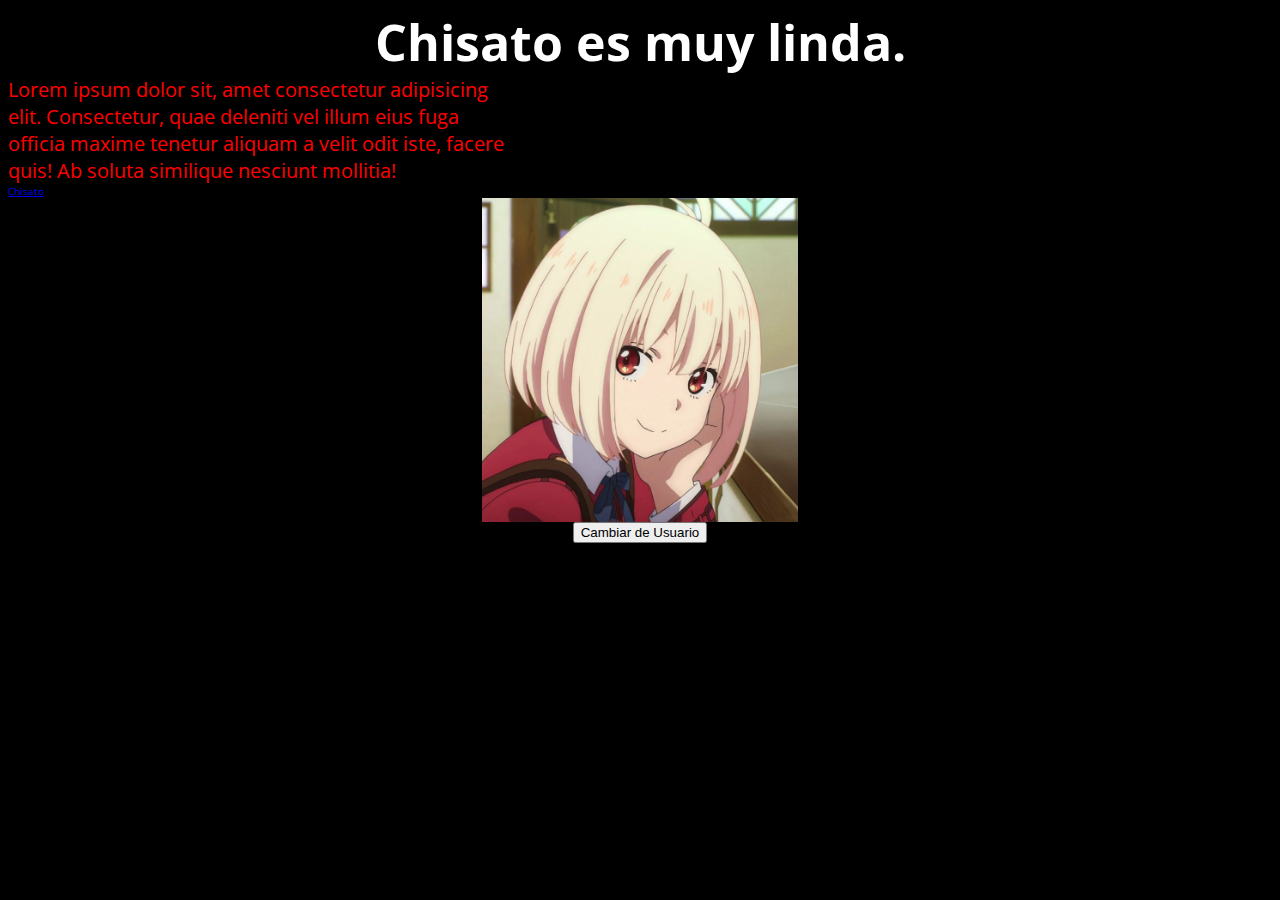
==== index.html @ 861796a6 "adsf" ====
<!DOCTYPE html>
<html>
    <head>
        <meta charset="utf-8" />
        <link href="styles/style.css" rel="stylesheet" type="text/css" />
        <link href="https://fonts.googleapis.com/css2?family=Open+Sans" rel="stylesheet" type="text/css" />


        <title>Mi Primera Pagina Web</title>
    </head>
    <body>

        <h1>Chisato es muy linda.</h1>

        <p>Lorem ipsum dolor sit, amet consectetur adipisicing elit. Consectetur,
             quae deleniti vel illum eius fuga officia maxime tenetur aliquam a velit odit iste, facere quis! Ab soluta similique nesciunt mollitia!</p>

        <a href="https://tenor.com/es-419/view/chisato-nishikigi-lycoris-recoil-anime-sip-anime-drink-sipping-gif-26406910">Chisato</a>

        <img src="images/chisato.jpg" alt="Chisato Nishikigi viendo al espectador con la mano en la mejilla">

        <button>Cambiar de Usuario</button>

        <script src="scripts/main.js"></script>
    </body>
</html>
---- styles/style.css ----
html{
    font-size:10px;
    font-family: "Open Sans", sans-serif;
    background-color: black;
}
body{
    color:white;
}

h1{
    margin: 0;
    font-size: 5em;
    text-align: center;
}
p {
    font-size: 2em;
    color:red;
    width: 40vw;
    margin: 0;
}
img{
    display:block;
    margin:0 auto;
    width: 25%;
    height: auto;
}
button{
    display:block;
    margin:auto;
}
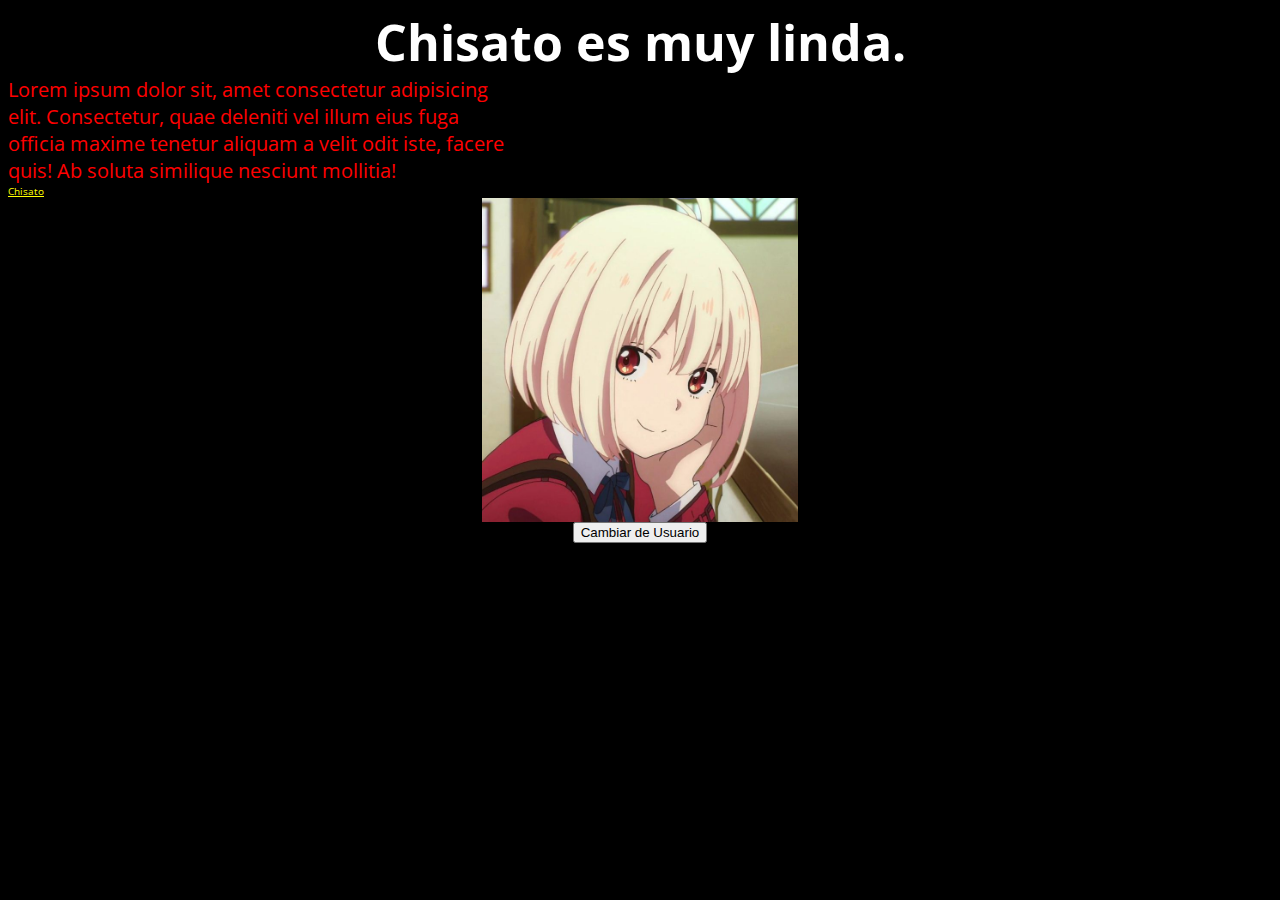
==== commit 2cea609d: "asdf" ====
--- a/index.html
+++ b/index.html
@@ -15,9 +15,9 @@
         <p>Lorem ipsum dolor sit, amet consectetur adipisicing elit. Consectetur,
              quae deleniti vel illum eius fuga officia maxime tenetur aliquam a velit odit iste, facere quis! Ab soluta similique nesciunt mollitia!</p>
 
-        <a href="https://tenor.com/es-419/view/chisato-nishikigi-lycoris-recoil-anime-sip-anime-drink-sipping-gif-26406910">Chisato</a>
+        <a class="imagenes" href="https://tenor.com/es-419/view/chisato-nishikigi-lycoris-recoil-anime-sip-anime-drink-sipping-gif-26406910">Chisato</a>
 
-        <img src="images/chisato.jpg" alt="Chisato Nishikigi viendo al espectador con la mano en la mejilla">
+        <img class="imagenes" src="images/chisato.jpg" alt="Chisato Nishikigi viendo al espectador con la mano en la mejilla">
 
         <button>Cambiar de Usuario</button>
 
--- a/styles/style.css
+++ b/styles/style.css
@@ -27,4 +27,8 @@
 button{
     display:block;
     margin:auto;
+}
+
+.imagenes {
+    color:yellow;
 }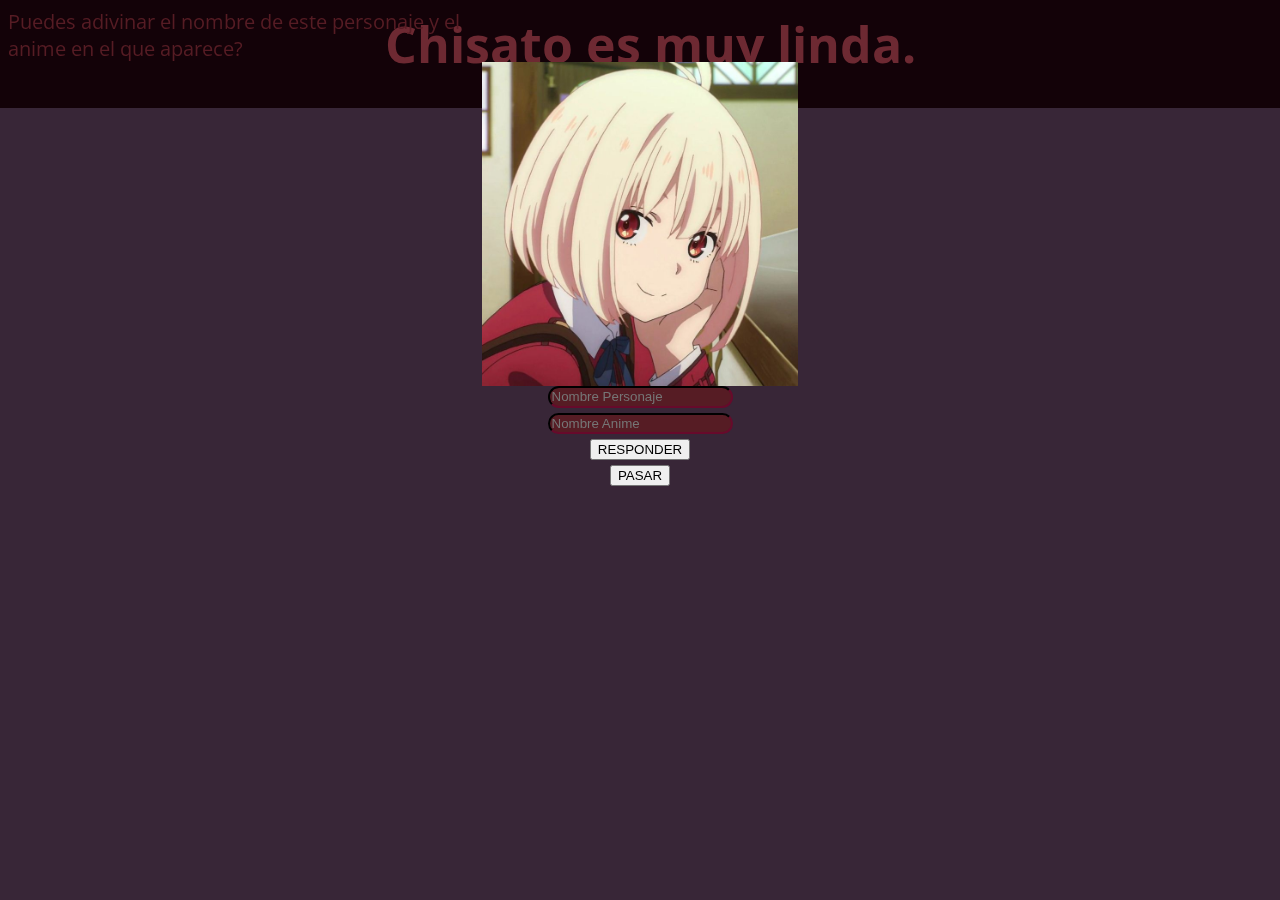
==== commit 240e15b3: "adfsasfd" ====
--- a/index.html
+++ b/index.html
@@ -1,5 +1,5 @@
 <!DOCTYPE html>
-<html>
+<html lang="es">
     <head>
         <meta charset="utf-8" />
         <link href="styles/style.css" rel="stylesheet" type="text/css" />
@@ -9,18 +9,22 @@
         <title>Mi Primera Pagina Web</title>
     </head>
     <body>
+        <header>
+            <h1>Chisato es muy linda.</h1>
+        </header>
 
-        <h1>Chisato es muy linda.</h1>
+        <p>Puedes adivinar el nombre de este personaje y el anime en el que aparece?</p>
 
-        <p>Lorem ipsum dolor sit, amet consectetur adipisicing elit. Consectetur,
-             quae deleniti vel illum eius fuga officia maxime tenetur aliquam a velit odit iste, facere quis! Ab soluta similique nesciunt mollitia!</p>
+        <img id="imagenes" src="images/chisato.jpg" alt="Chisato Nishikigi viendo al espectador con la mano en la mejilla">
+        <form>
+            <input name="character-input" placeholder="Nombre Personaje" list="character-names" autocomplete="off">
+            <input name="anime-input" placeholder="Nombre Anime" list="anime-names" autocomplete="off">
+            <button id="responder">RESPONDER</button>
+            <button id="pasar">PASAR</button>
+        </form>
+        <datalist id="character-names"></datalist>
+        <datalist id="anime-names"></datalist>
 
-        <a class="imagenes" href="https://tenor.com/es-419/view/chisato-nishikigi-lycoris-recoil-anime-sip-anime-drink-sipping-gif-26406910">Chisato</a>
-
-        <img class="imagenes" src="images/chisato.jpg" alt="Chisato Nishikigi viendo al espectador con la mano en la mejilla">
-
-        <button>Cambiar de Usuario</button>
-
-        <script src="scripts/main.js"></script>
+        <script type="module" src="scripts/main.js"></script>
     </body>
 </html>--- a/styles/style.css
+++ b/styles/style.css
@@ -1,20 +1,45 @@
+:root{
+    --color-darkest:#130208;
+    --color-dark:#382637;
+    --color-secdark:#561C24;
+    --color-mid:#6D2932;
+    --color-light:#dea257;
+}
+
 html{
     font-size:10px;
     font-family: "Open Sans", sans-serif;
-    background-color: black;
+    background-color: var(--color-dark);
+    margin:0;
+    padding:0;
 }
 body{
-    color:white;
+    color:var(--color-light);
+}
+header{
+    margin:0;
+    top:0;
+    left: 0;
+    position:fixed;
+    z-index: -1;
+    height:12vh;
+    width:100%;
+    background-color: var(--color-darkest);
 }
 
 h1{
     margin: 0;
+    position:block;
+    top:0;
+    width:100%;
+    padding:10px;
     font-size: 5em;
     text-align: center;
+    color:var(--color-mid);
 }
 p {
     font-size: 2em;
-    color:red;
+    color:var(--color-secdark);
     width: 40vw;
     margin: 0;
 }
@@ -31,4 +56,23 @@
 
 .imagenes {
     color:yellow;
-}+}
+
+form{
+    position:relative;
+    display:flex;
+    gap:5px;
+    flex-direction: column;
+    justify-content: center;
+    width:20em;
+    height:10em;
+    align-items: center;
+    vertical-align: top;
+    margin: auto;
+}
+input{
+    flex:1;
+    border-radius: 20px;
+    background-color: var(--color-secdark);
+    border-color:var(--color-darkest);
+}
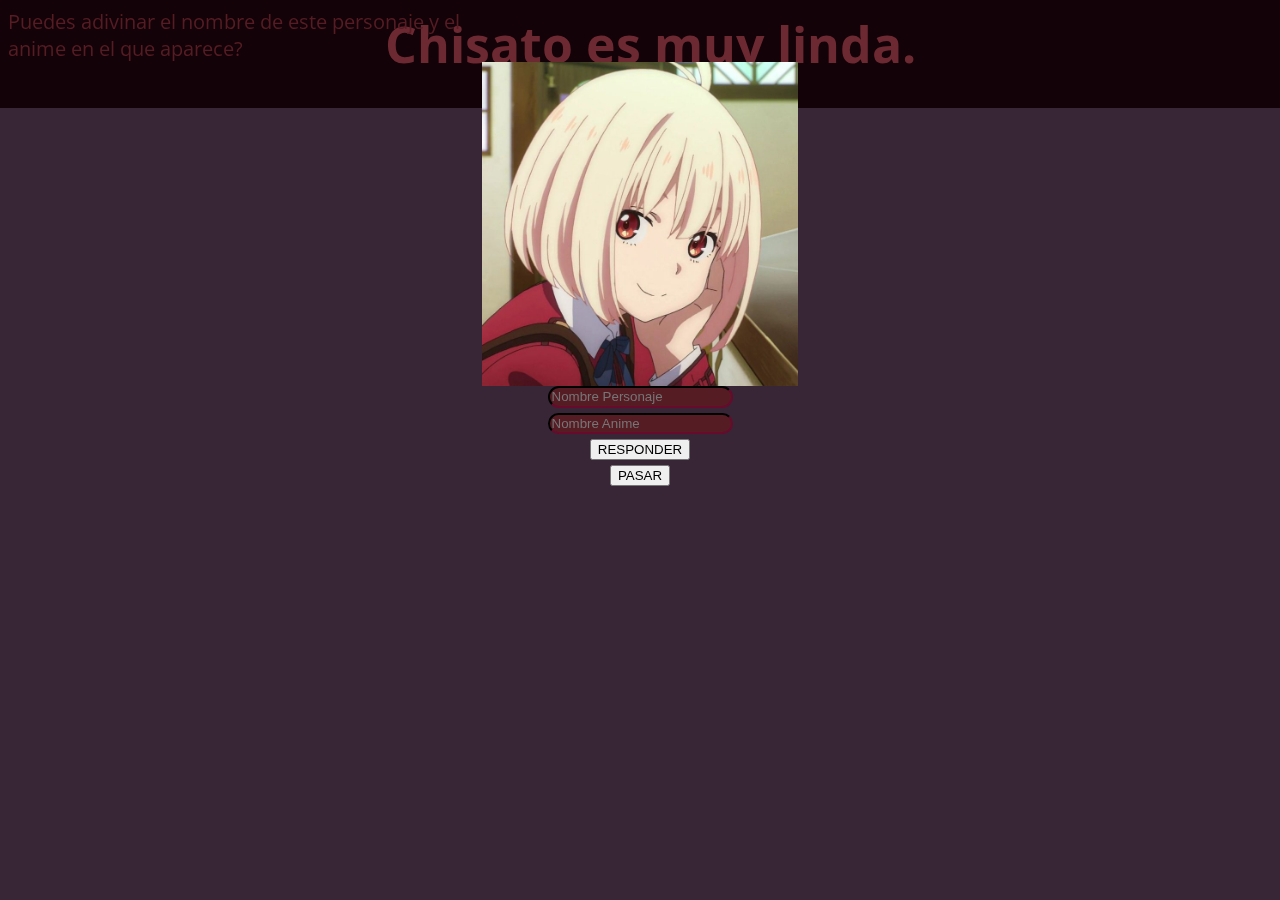
==== commit 09e5d791: "asdfasdf" ====
--- a/index.html
+++ b/index.html
@@ -9,6 +9,7 @@
         <title>Mi Primera Pagina Web</title>
     </head>
     <body>
+        
         <header>
             <h1>Chisato es muy linda.</h1>
         </header>
@@ -16,15 +17,15 @@
         <p>Puedes adivinar el nombre de este personaje y el anime en el que aparece?</p>
 
         <img id="imagenes" src="images/chisato.jpg" alt="Chisato Nishikigi viendo al espectador con la mano en la mejilla">
-        <form>
+        <div>
             <input name="character-input" placeholder="Nombre Personaje" list="character-names" autocomplete="off">
             <input name="anime-input" placeholder="Nombre Anime" list="anime-names" autocomplete="off">
-            <button id="responder">RESPONDER</button>
+            <button id="responder" onclick="printnumber()">RESPONDER</button>
             <button id="pasar">PASAR</button>
-        </form>
+        </div>
         <datalist id="character-names"></datalist>
         <datalist id="anime-names"></datalist>
-
         <script type="module" src="scripts/main.js"></script>
+        
     </body>
 </html>--- a/styles/style.css
+++ b/styles/style.css
@@ -55,10 +55,11 @@
 }
 
 .imagenes {
-    color:yellow;
+    max-width: 200px;
+    max-height: 500px;
 }
 
-form{
+div{
     position:relative;
     display:flex;
     gap:5px;
